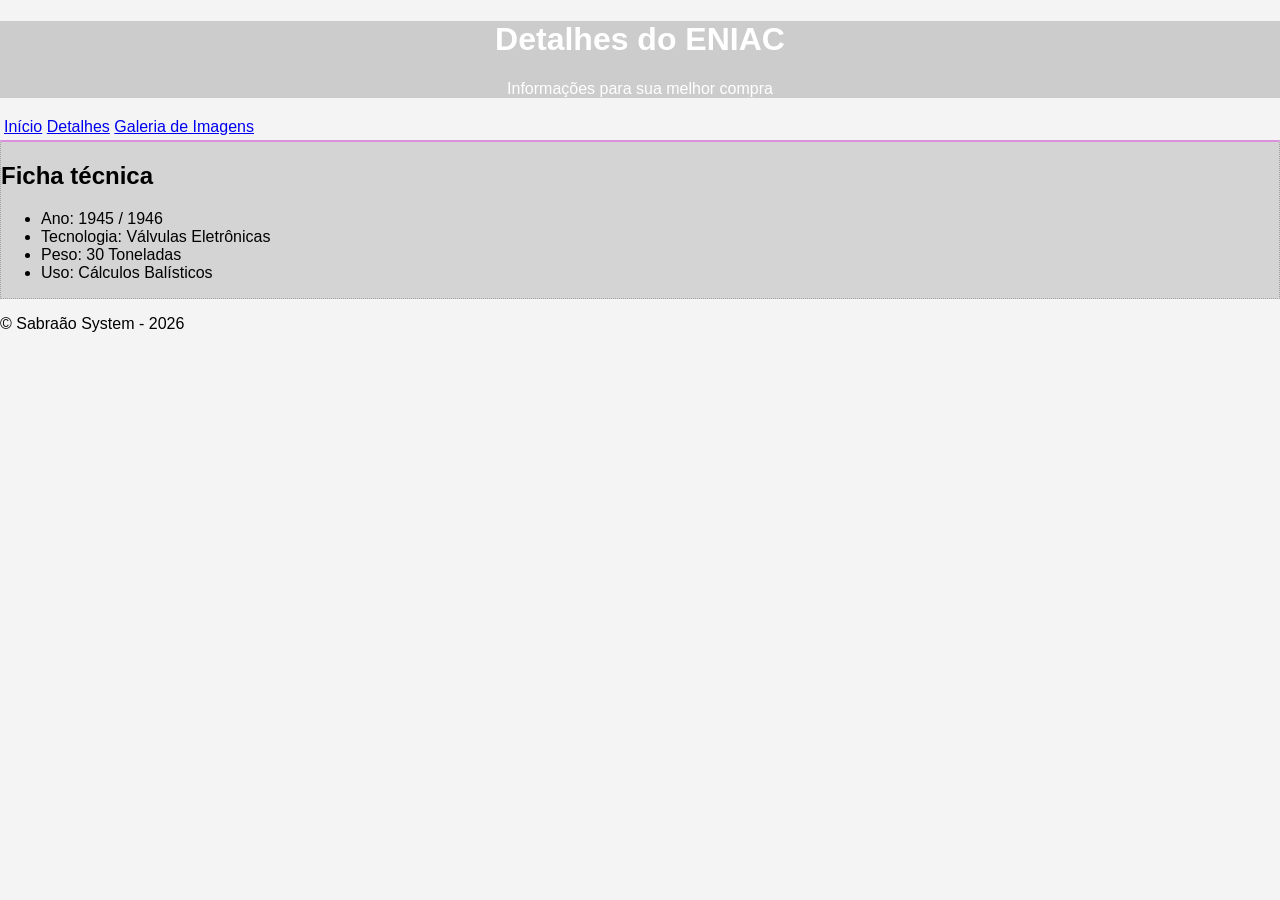
==== detalhes.html @ f8b2deed "Add files via upload" ====
<!DOCTYPE html>
<html lang="pt-br">

<head>
    <meta charset="UTF-8">
    <meta name="viewport" content="width=device-width, initial-scale=1.0">
    <title>ENIAC - página inicial</title>

    <link rel="stylesheet" href="style.css">

</head>

<body>
    <header>
        <h1>Detalhes do ENIAC</h1>
        <p>Informações para sua melhor compra</p>
    </header>


    <nav>
        <a href="index.html"> Início</a>
        <a href="detalhes.html">Detalhes</a>
        <a href="galeria.html">Galeria de Imagens</a>
    </nav>

    <main>

        <section class="bloco">
            <h2>Ficha técnica</h2>
            <ul>
                <li>Ano: 1945 / 1946</li>
                <li>Tecnologia: Válvulas Eletrônicas</li>
                <li>Peso: 30 Toneladas</li>
                <li>Uso: Cálculos Balísticos</li>
            </ul>
        </section>
    </main>
    <footer>
        <p> &copy; Sabraão System - 2026</p>
    </footer>
</body>
---- style.css ----
*{
    box-sizing: border-box;
}

body {
    margin: 0;
    font-family: Arial, Helvetica, sans-serif;
    background-color: #f4f4f4;
}

header{
    background-color: #c0c0c0c0;
    color: #ffff;
    text-align: center;
}

nav {
    color: blue;
    text-decoration: none;
    padding: 4px;
}

.bloco {
background-color: #cccc;
color: black;
border: 1px, dotted #a3a3a3;
margin-bottom: 16px;
border-top: 2px solid #d8dd;
}
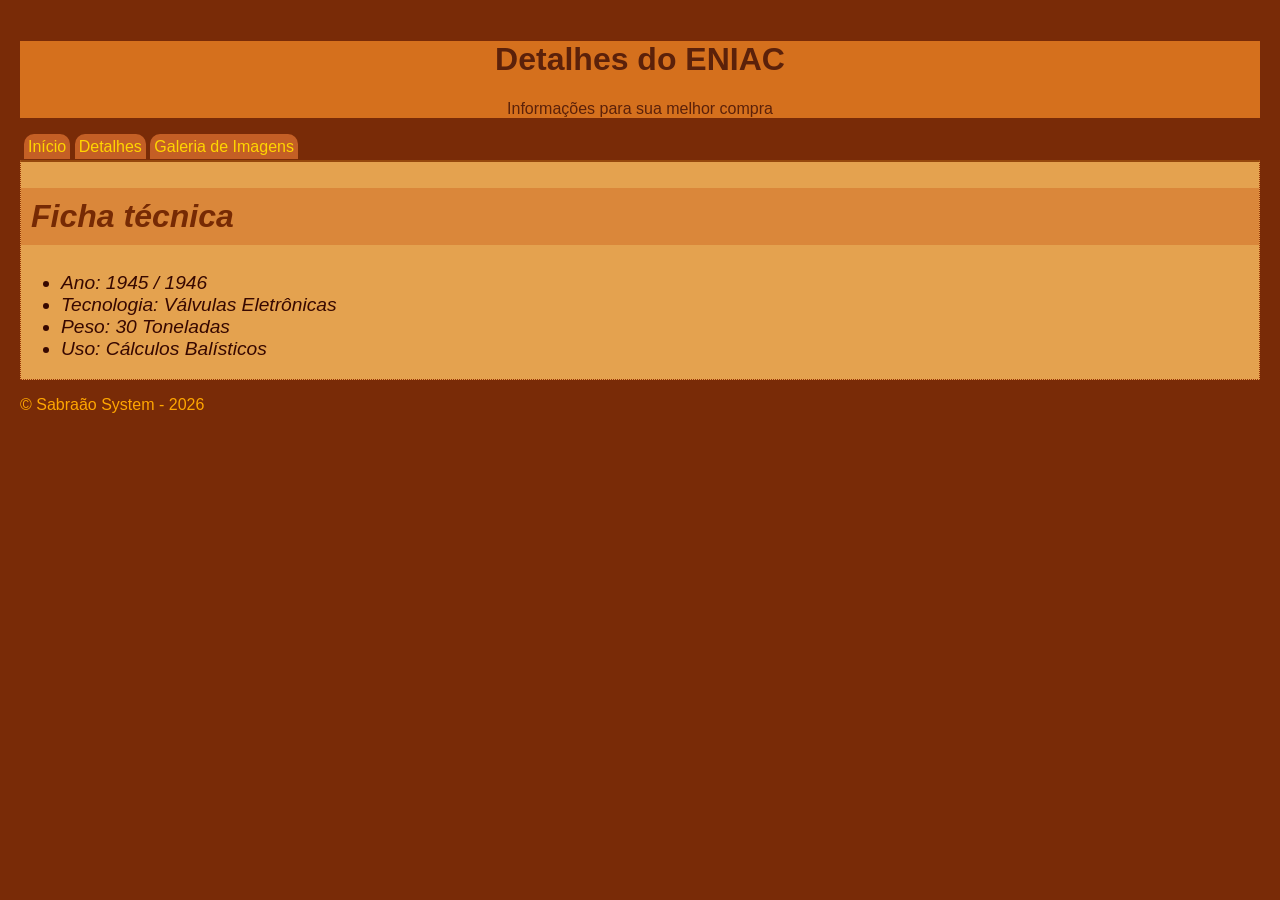
==== commit 53a48eff: "Add files via upload" ====
--- a/detalhes.html
+++ b/detalhes.html
@@ -26,7 +26,7 @@
     <main>
 
         <section class="bloco">
-            <h2>Ficha técnica</h2>
+            <h2 class="fonte">Ficha técnica</h2>
             <ul>
                 <li>Ano: 1945 / 1946</li>
                 <li>Tecnologia: Válvulas Eletrônicas</li>
@@ -36,6 +36,6 @@
         </section>
     </main>
     <footer>
-        <p> &copy; Sabraão System - 2026</p>
+        <p class="corzinhaproscopyright"> &copy; Sabraão System - 2026</p>
     </footer>
 </body>
--- a/style.css
+++ b/style.css
@@ -4,26 +4,109 @@
 
 body {
     margin: 0;
-    font-family: Arial, Helvetica, sans-serif;
-    background-color: #f4f4f4;
+    font-family: 'Lucida Sans', 'Lucida Sans Regular', 'Lucida Grande', 'Lucida Sans Unicode', Geneva, Verdana, sans-serif;
+    background-color: #792b07;
+    padding: 20px;
 }
 
 header{
-    background-color: #c0c0c0c0;
-    color: #ffff;
+    background-color: #d5701d;
+    color: #5b210a;
     text-align: center;
 }
 
 nav {
-    color: blue;
+    color: rgb(255, 166, 0);
     text-decoration: none;
     padding: 4px;
 }
 
 .bloco {
-background-color: #cccc;
-color: black;
-border: 1px, dotted #a3a3a3;
+background-color: #ffc062cc;
+color: rgb(55, 8, 0);
+font-style: oblique;
+border: 1px, dotted #993507;
 margin-bottom: 16px;
-border-top: 2px solid #d8dd;
+border-top: 2px solid rgba(139, 58, 4, 0.867);
+font-size: larger;
+}
+
+#galeria {
+    display: flex;
+    flex-wrap: wrap;
+    gap: 24px;
+    justify-content: center;
+    padding: 20px;
+}
+
+.foto {
+    background: #ffce85;
+    padding: 12px 12px 20px 12px;
+    border: 1px solid #af5206dd;
+    box-shadow: 0 4px 10px #4b1700;
+    width: 220px ;
+    text-align: center;
+    border-radius: 4px;
+}
+
+
+.foto img {
+    width: 100%;
+    height: 220px;
+    object-fit: cover;
+    display: block;
+}
+
+.foto img:hover{
+transform: scale(1.50) rotate(2deg);
+}
+
+.legenda {
+   margin-top: 10px;
+   font-family: 'Courier New', Courier, monospace;
+}
+
+nav a {
+    color: rgb(255, 213, 0);
+    text-decoration: none;
+    padding: 4px;
+    border-top-left-radius: 10px;
+    border-top-right-radius: 10px;
+    background-color: #d76c2ecc;
+    border-bottom-color: rgb(132, 48, 12);
+}
+
+nav a:hover { 
+    color: rgb(167, 52, 7);
+}
+
+.fonte {
+    font-family: 'Gill Sans', 'Gill Sans MT', Calibri, 'Trebuchet MS', sans-serif;
+    color: #762a04;
+    background-color: #da873a;
+    font-size: xx-large;
+    padding: 10px;
+
+}
+
+.corzinhaproscopyright {
+
+    color:rgb(255, 166, 0);
+}
+
+.subtitulo {
+    color: #ffe313;
+    font-family: 'Trebuchet MS', 'Lucida Sans Unicode', 'Lucida Grande', 'Lucida Sans', Arial, sans-serif;
+    float: inline-start;
+    background-color: #d5701d;
+    padding: 5px;
+    font-size: larger;
+}
+
+.titulodagaleria {
+    text-align: center;
+    font-size: xx-large;
+    font-family: 'Trebuchet MS', 'Lucida Sans Unicode', 'Lucida Grande', 'Lucida Sans', Arial, sans-serif;
+    color: #471903;
+    background: #d47019;
 }
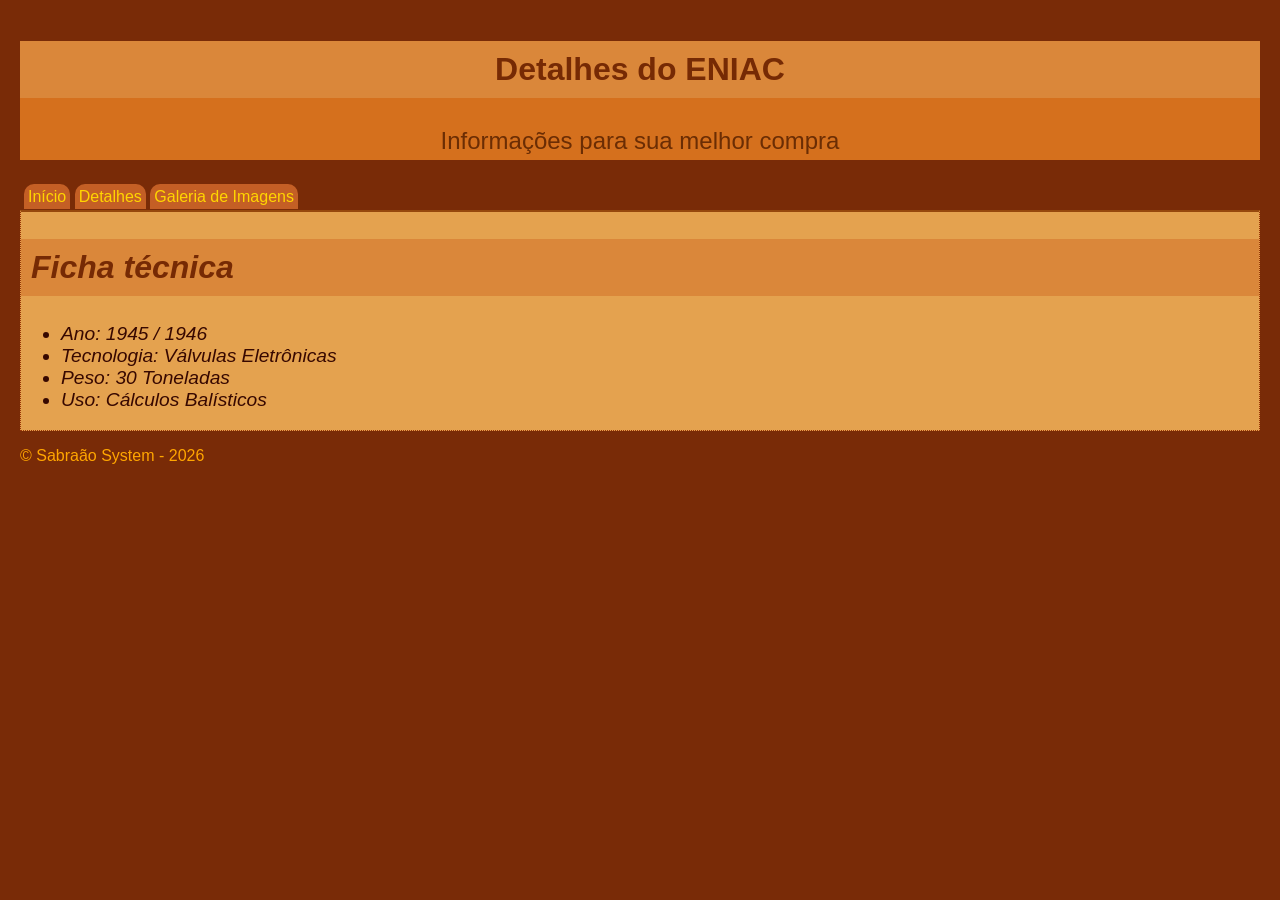
==== commit 547fde6c: "Add files via upload" ====
--- a/detalhes.html
+++ b/detalhes.html
@@ -12,8 +12,8 @@
 
 <body>
     <header>
-        <h1>Detalhes do ENIAC</h1>
-        <p>Informações para sua melhor compra</p>
+        <h1 class="fonte">Detalhes do ENIAC</h1>
+        <p class="subtitulo">Informações para sua melhor compra</p>
     </header>
 
 
--- a/style.css
+++ b/style.css
@@ -58,7 +58,7 @@
 }
 
 .foto img:hover{
-transform: scale(1.50) rotate(2deg);
+transform: scale(2.00) rotate(1deg);
 }
 
 .legenda {
@@ -95,12 +95,11 @@
 }
 
 .subtitulo {
-    color: #ffe313;
+    color: #6b2d04;
     font-family: 'Trebuchet MS', 'Lucida Sans Unicode', 'Lucida Grande', 'Lucida Sans', Arial, sans-serif;
-    float: inline-start;
     background-color: #d5701d;
+    font-size: x-large;
     padding: 5px;
-    font-size: larger;
 }
 
 .titulodagaleria {
@@ -109,4 +108,8 @@
     font-family: 'Trebuchet MS', 'Lucida Sans Unicode', 'Lucida Grande', 'Lucida Sans', Arial, sans-serif;
     color: #471903;
     background: #d47019;
+}
+
+.subtitulodagaleria {
+    text-align: center;
 }
